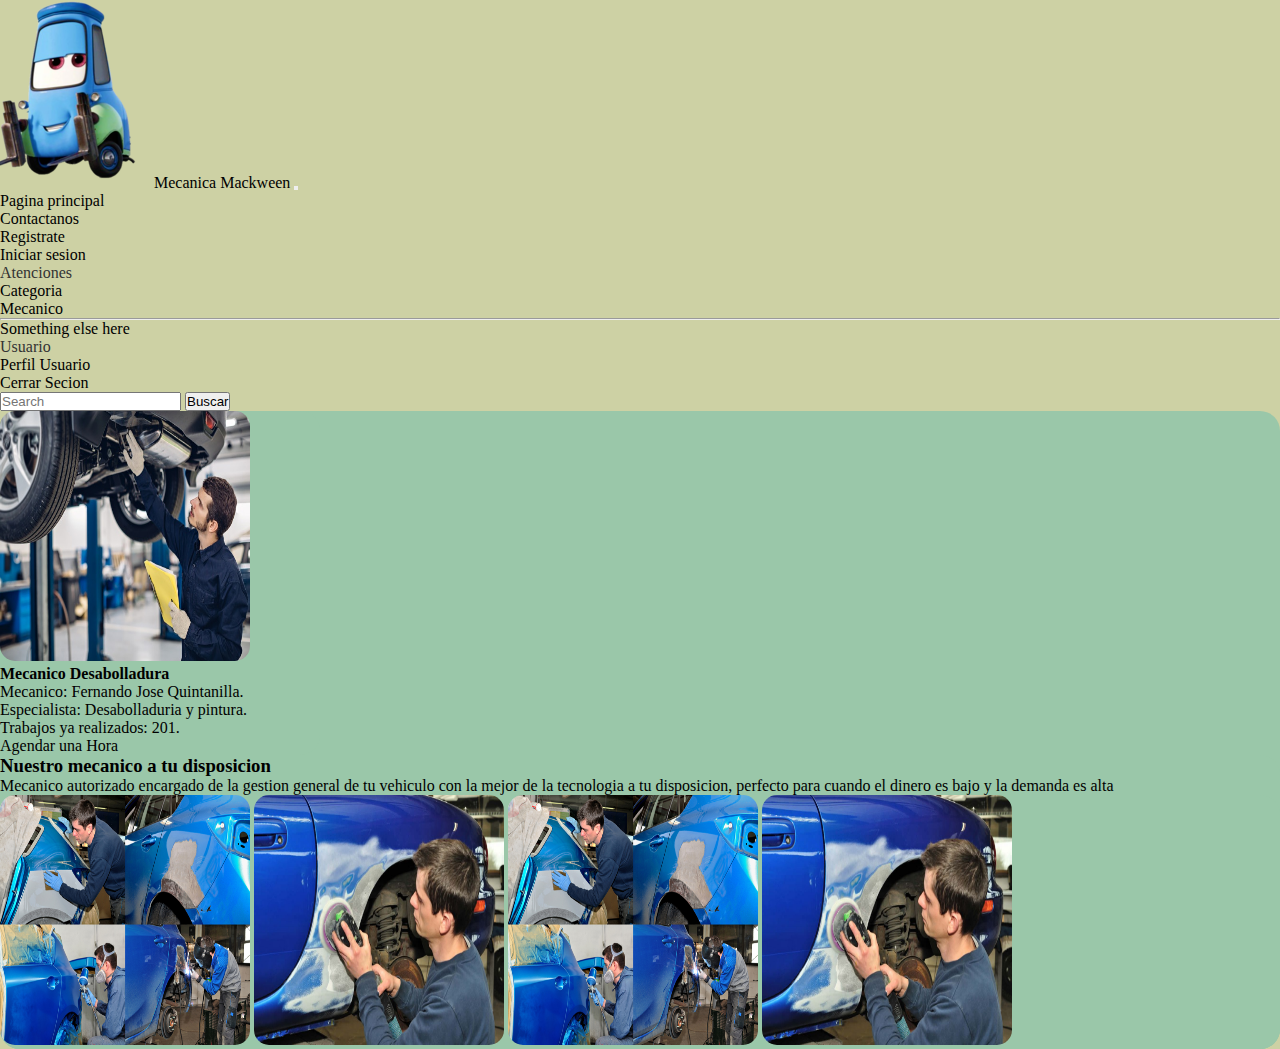
==== assets/html/colaborado2.html @ 510f980b "Todo linked y funcionando" ====
<!DOCTYPE html>
<html lang="en">
<head>
    <meta charset="UTF-8">
    <meta http-equiv="X-UA-Compatible" content="IE=edge">
    <meta name="viewport" content="width=device-width, initial-scale=1.0">
    <title>Document</title>
    <link rel="stylesheet" href="/style.css">
    <link href="https://cdn.jsdelivr.net/npm/bootstrap@5.0.1/dist/css/bootstrap.min.css" rel="stylesheet" integrity="sha384-+0n0xVW2eSR5OomGNYDnhzAbDsOXxcvSN1TPprVMTNDbiYZCxYbOOl7+AMvyTG2x" crossorigin="anonymous">
    <script src="https://cdn.jsdelivr.net/npm/bootstrap@5.0.1/dist/js/bootstrap.bundle.min.js" integrity="sha384-gtEjrD/SeCtmISkJkNUaaKMoLD0//ElJ19smozuHV6z3Iehds+3Ulb9Bn9Plx0x4" crossorigin="anonymous"></script>
</head>
<body id="estilo">
    <div class="row">
        <nav class="navbar navbar-expand-lg navbar-light" id="estilo">
          <div class="container-fluid">
              <img class="mx-auto" src="/resources/icono.png" alt="logo-photo">
              <a class="navbar-brand" href="#">Mecanica Mackween</a>
              <button class="navbar-toggler" type="button" data-bs-toggle="collapse" data-bs-target="#navbarSupportedContent"
                  aria-controls="navbarSupportedContent" aria-expanded="false" aria-label="Toggle navigation">
                  <span class="navbar-toggler-icon"></span>
              </button>
              <div class="collapse navbar-collapse" id="navbarSupportedContent">
                  <ul class="navbar-nav me-auto mb-2 mb-lg-0">
                      <li class="nav-item">
                          <a class="nav-link active" aria-current="page" href="/index.html">Pagina principal</a>
                      </li>
                      <li class="nav-item">
                          <a class="nav-link" href="/assets/html/Contacto.html">Contactanos</a>
                      </li>
                      <li class="nav-item">
                          <a class="nav-link" href="/assets/html/login.html">Registrate</a>
                      </li>
                      <li class="nav-item">
                          <a class="nav-link" href="/assets/html/login.html">Iniciar sesion</a>
                      </li>
                      <li class="nav-item dropdown">
                          <a class="nav-link dropdown-toggle" href="#" id="navbarDropdown" role="button"
                              data-bs-toggle="dropdown" aria-expanded="false">
                              Atenciones
                          </a>
                          <ul class="dropdown-menu" aria-labelledby="navbarDropdown">
                              <li><a class="dropdown-item" href="/assets/html/colaboradores.html">Categoria</a></li>
                              <li><a class="dropdown-item" href="#">Mecanico</a></li>
                              <li>
                                  <hr class="dropdown-divider">
                              </li>
                              <li><a class="dropdown-item" href="#">Something else here</a></li>
                          </ul>
                      </li>
                  </ul>
          <div>
              <li class="nav dropdown">
                  <a class="nav-link dropdown-toggle" href="#" id="navbarDropdown" role="button" data-bs-toggle="dropdown"
                      aria-expanded="false" >
                      Usuario
                  </a>
                  <ul class="dropdown-menu" aria-labelledby="navbarDropdown">
                      <li><a class="dropdown-item" href="#">Perfil Usuario</a></li>
                      <li><a class="dropdown-item" href="#">Cerrar Secion</a></li>
                  </ul>
              </li>
          </div>
                  <form class="d-flex">
                      <input class="form-control me-2" type="search" placeholder="Search" aria-label="Search">
                      <button class="btn btn-outline-light" type="submit">Buscar</button>
                  </form>
              </div>
          </div>
      </nav>
      <div class="row" id="color1">
        <div class="col-12 col-md-6 col-lg-2 ">
            <div class="card" style="width: 20rem;" id="color1">
              <img src="/resources/mecanico_1.jpg" class="imgRedonda p-1 m-1">
              <div class="card-body ">
                <h4 class="card-title">Mecanico Desabolladura</h4>
                <p class="card-text">Mecanico: Fernando Jose Quintanilla.</p>
                <p class="card-text">Especialista: Desabolladuria y pintura.</p>
                <p class="card-text">Trabajos ya realizados: 201.</p>
                <a href="/assets/html/Contacto.html" class="btn btn-light">Agendar una Hora</a>
              </div>
            </div>
          </div>
        <div class="col-md-6 col-lg-10 p-" id="color1">
            <h3>
                Nuestro mecanico a tu disposicion
            </h2>
            <p>
                Mecanico autorizado encargado de la gestion general de tu vehiculo con la mejor de la tecnologia
                a tu disposicion, perfecto para cuando el dinero es bajo y la demanda es alta
            </p>
            <div class="col-12" id="color1">
                <img src="/resources/El-taller.jpg" class="imgRedonda p-1 m-1">
                <img src="/resources/desabolladura-y-pintura-para-autos_1050x698.25.jpg" class="imgRedonda p-1 m-1">
                <img src="/resources/El-taller.jpg" class="imgRedonda p-1 m-1">
                <img src="/resources/desabolladura-y-pintura-para-autos_1050x698.25.jpg" class="imgRedonda p-1 m-1">
            </div>
        </div>
      </div>
    </div>
</body>
</html>
---- style.css ----
*{
  padding: 0px;
  margin: 0px;
  list-style: none;
  text-decoration: none;
  
}


header{
  display: flex;
  justify-content: center;
}

#navbarDropdown{
  color: #333;
  
}

.caja{
  background-color:#FFE6A7;
}

#center{
  justify-content: center;
}
h3.color{
  background-color:#5BBAAE;
}

.caja{
  background-color:#FFE6A7;
  justify-content: center;
  margin: 10px;

}
#color1{
  background-color:#9AC7A9;
  justify-content: center;
  border-radius:20px;
}
.imgRedonda {
  width:250px;
  height:250px;
  border-radius: 15px;
    justify-content: center;
}


.carousel-item{
  height: 32em;
  color: #fff;
  background-color: #333;
  position: relative;

}

.container{
  position: absolute;
  bottom: 0;
  left: 0;
  right: 0;
  padding-bottom: 5.625em;
}
.overlay-image{
   position: absolute;
   bottom: 0;
   left: 0;
   right: 0;
   top: 0;
  background-position: center;
  background-size: cover;
  opacity: 0.5;
}


#estilo{
background-color: #CDD1A4;
}


#estiloS{
  list-style-type: none;
}

a:link{
  color: black;
}
.textarea1{
  resize: none;
}
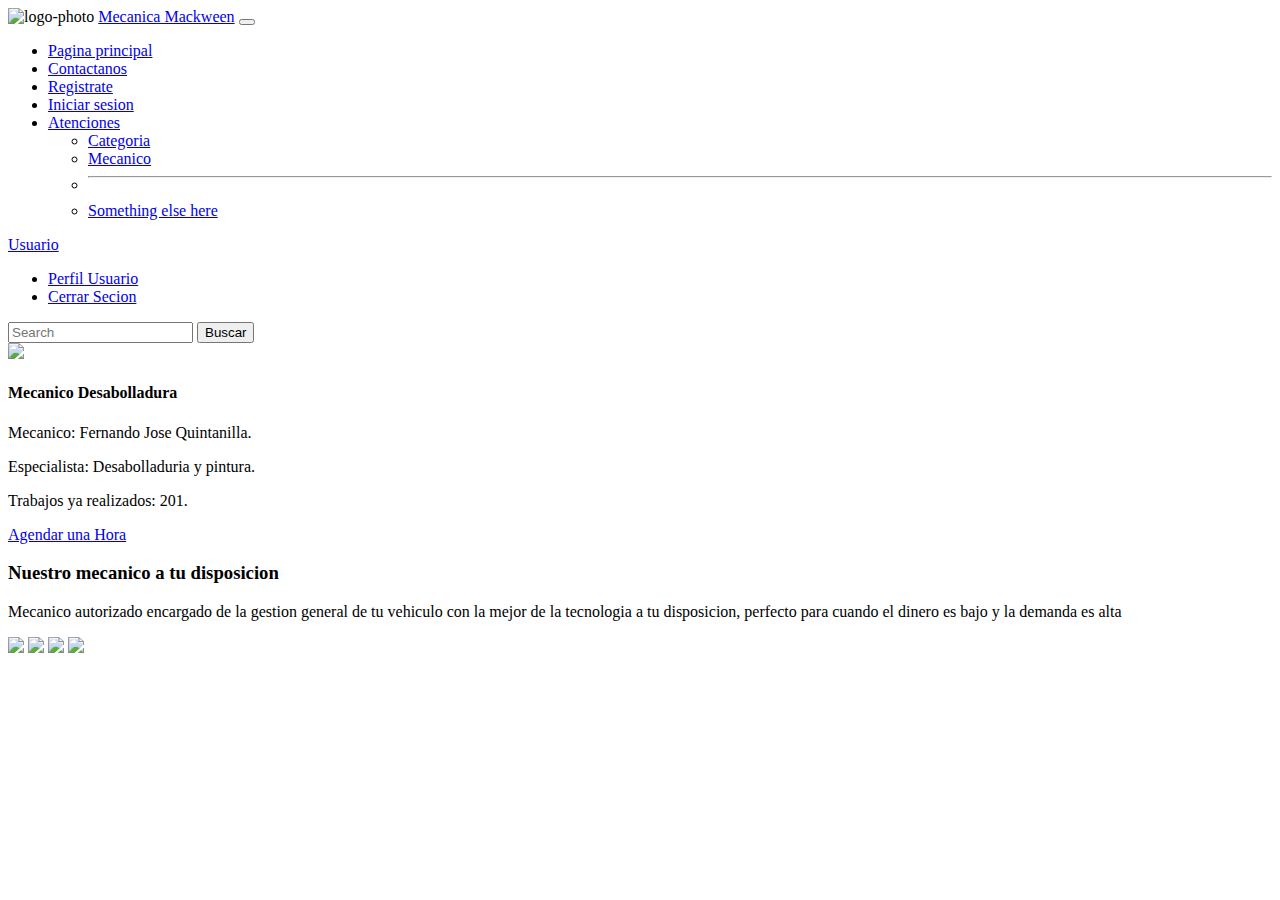
==== commit e06a3bbe: "Todo linked y funcionando" ====
--- a/assets/html/colaborado2.html
+++ b/assets/html/colaborado2.html
@@ -5,7 +5,7 @@
     <meta http-equiv="X-UA-Compatible" content="IE=edge">
     <meta name="viewport" content="width=device-width, initial-scale=1.0">
     <title>Document</title>
-    <link rel="stylesheet" href="/style.css">
+    <link rel="stylesheet" href="/prueba_n2/style.css">
     <link href="https://cdn.jsdelivr.net/npm/bootstrap@5.0.1/dist/css/bootstrap.min.css" rel="stylesheet" integrity="sha384-+0n0xVW2eSR5OomGNYDnhzAbDsOXxcvSN1TPprVMTNDbiYZCxYbOOl7+AMvyTG2x" crossorigin="anonymous">
     <script src="https://cdn.jsdelivr.net/npm/bootstrap@5.0.1/dist/js/bootstrap.bundle.min.js" integrity="sha384-gtEjrD/SeCtmISkJkNUaaKMoLD0//ElJ19smozuHV6z3Iehds+3Ulb9Bn9Plx0x4" crossorigin="anonymous"></script>
 </head>
@@ -13,7 +13,7 @@
     <div class="row">
         <nav class="navbar navbar-expand-lg navbar-light" id="estilo">
           <div class="container-fluid">
-              <img class="mx-auto" src="/resources/icono.png" alt="logo-photo">
+              <img class="mx-auto" src="/prueba_n2/resources/icono.png" alt="logo-photo">
               <a class="navbar-brand" href="#">Mecanica Mackween</a>
               <button class="navbar-toggler" type="button" data-bs-toggle="collapse" data-bs-target="#navbarSupportedContent"
                   aria-controls="navbarSupportedContent" aria-expanded="false" aria-label="Toggle navigation">
@@ -22,16 +22,16 @@
               <div class="collapse navbar-collapse" id="navbarSupportedContent">
                   <ul class="navbar-nav me-auto mb-2 mb-lg-0">
                       <li class="nav-item">
-                          <a class="nav-link active" aria-current="page" href="/index.html">Pagina principal</a>
+                          <a class="nav-link active" aria-current="page" href="/prueba_n2/index.html">Pagina principal</a>
                       </li>
                       <li class="nav-item">
-                          <a class="nav-link" href="/assets/html/Contacto.html">Contactanos</a>
+                          <a class="nav-link" href="/prueba_n2/assets/html/Contacto.html">Contactanos</a>
                       </li>
                       <li class="nav-item">
-                          <a class="nav-link" href="/assets/html/login.html">Registrate</a>
+                          <a class="nav-link" href="/prueba_n2/assets/html/login.html">Registrate</a>
                       </li>
                       <li class="nav-item">
-                          <a class="nav-link" href="/assets/html/login.html">Iniciar sesion</a>
+                          <a class="nav-link" href="/prueba_n2/assets/html/login.html">Iniciar sesion</a>
                       </li>
                       <li class="nav-item dropdown">
                           <a class="nav-link dropdown-toggle" href="#" id="navbarDropdown" role="button"
@@ -39,7 +39,7 @@
                               Atenciones
                           </a>
                           <ul class="dropdown-menu" aria-labelledby="navbarDropdown">
-                              <li><a class="dropdown-item" href="/assets/html/colaboradores.html">Categoria</a></li>
+                              <li><a class="dropdown-item" href="/prueba_n2/assets/html/colaboradores.html">Categoria</a></li>
                               <li><a class="dropdown-item" href="#">Mecanico</a></li>
                               <li>
                                   <hr class="dropdown-divider">
@@ -70,13 +70,13 @@
       <div class="row" id="color1">
         <div class="col-12 col-md-6 col-lg-2 ">
             <div class="card" style="width: 20rem;" id="color1">
-              <img src="/resources/mecanico_1.jpg" class="imgRedonda p-1 m-1">
+              <img src="/prueba_n2/resources/mecanico_1.jpg" class="imgRedonda p-1 m-1">
               <div class="card-body ">
                 <h4 class="card-title">Mecanico Desabolladura</h4>
                 <p class="card-text">Mecanico: Fernando Jose Quintanilla.</p>
                 <p class="card-text">Especialista: Desabolladuria y pintura.</p>
                 <p class="card-text">Trabajos ya realizados: 201.</p>
-                <a href="/assets/html/Contacto.html" class="btn btn-light">Agendar una Hora</a>
+                <a href="/prueba_n2/assets/html/Contacto.html" class="btn btn-light">Agendar una Hora</a>
               </div>
             </div>
           </div>
@@ -89,10 +89,10 @@
                 a tu disposicion, perfecto para cuando el dinero es bajo y la demanda es alta
             </p>
             <div class="col-12" id="color1">
-                <img src="/resources/El-taller.jpg" class="imgRedonda p-1 m-1">
-                <img src="/resources/desabolladura-y-pintura-para-autos_1050x698.25.jpg" class="imgRedonda p-1 m-1">
-                <img src="/resources/El-taller.jpg" class="imgRedonda p-1 m-1">
-                <img src="/resources/desabolladura-y-pintura-para-autos_1050x698.25.jpg" class="imgRedonda p-1 m-1">
+                <img src="/prueba_n2/resources/El-taller.jpg" class="imgRedonda p-1 m-1">
+                <img src="/prueba_n2/resources/desabolladura-y-pintura-para-autos_1050x698.25.jpg" class="imgRedonda p-1 m-1">
+                <img src="/prueba_n2/resources/El-taller.jpg" class="imgRedonda p-1 m-1">
+                <img src="/prueba_n2/resources/desabolladura-y-pintura-para-autos_1050x698.25.jpg" class="imgRedonda p-1 m-1">
             </div>
         </div>
       </div>
